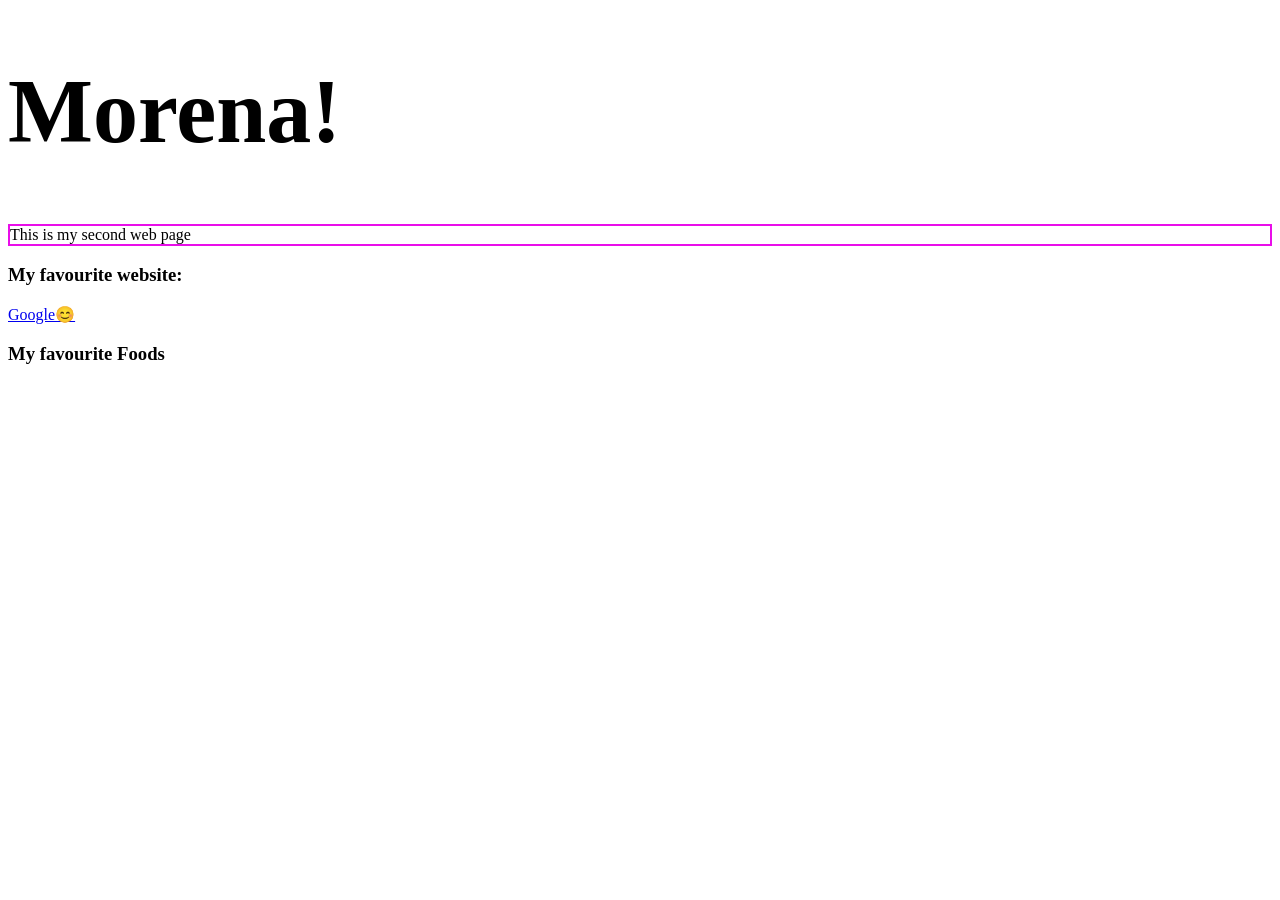
==== week-01/day03-html-css/index.html @ 48535d3e "add: day03 folder" ====
<!DOCTYPE html>

<html>
    <head>
        <meta charset="utf-8">
        <meta http-equiv="X-UA-Compatible" content="IE=edge">
        <title>Good Morning Page</title>
        <meta name="description" content="">
        <meta name="viewport" content="width=device-width, initial-scale=1">
        <link rel="stylesheet" href="styles.css">
    </head>
    <body>
        <h1>Morena!</h1>
        <p>This is my second web page</p>
        <h3>My favourite website:</h3>
        <a href="https://www.bing.co.nz/">Google😊</a>
        <h3>My favourite Foods</h3>

        <script src="" async defer></script>
    </body>
</html>
---- week-01/day03-html-css/styles.css ----
h1 {
  font-size: 90px;
}

p {
  border: solid 2px #e90ee9;
}
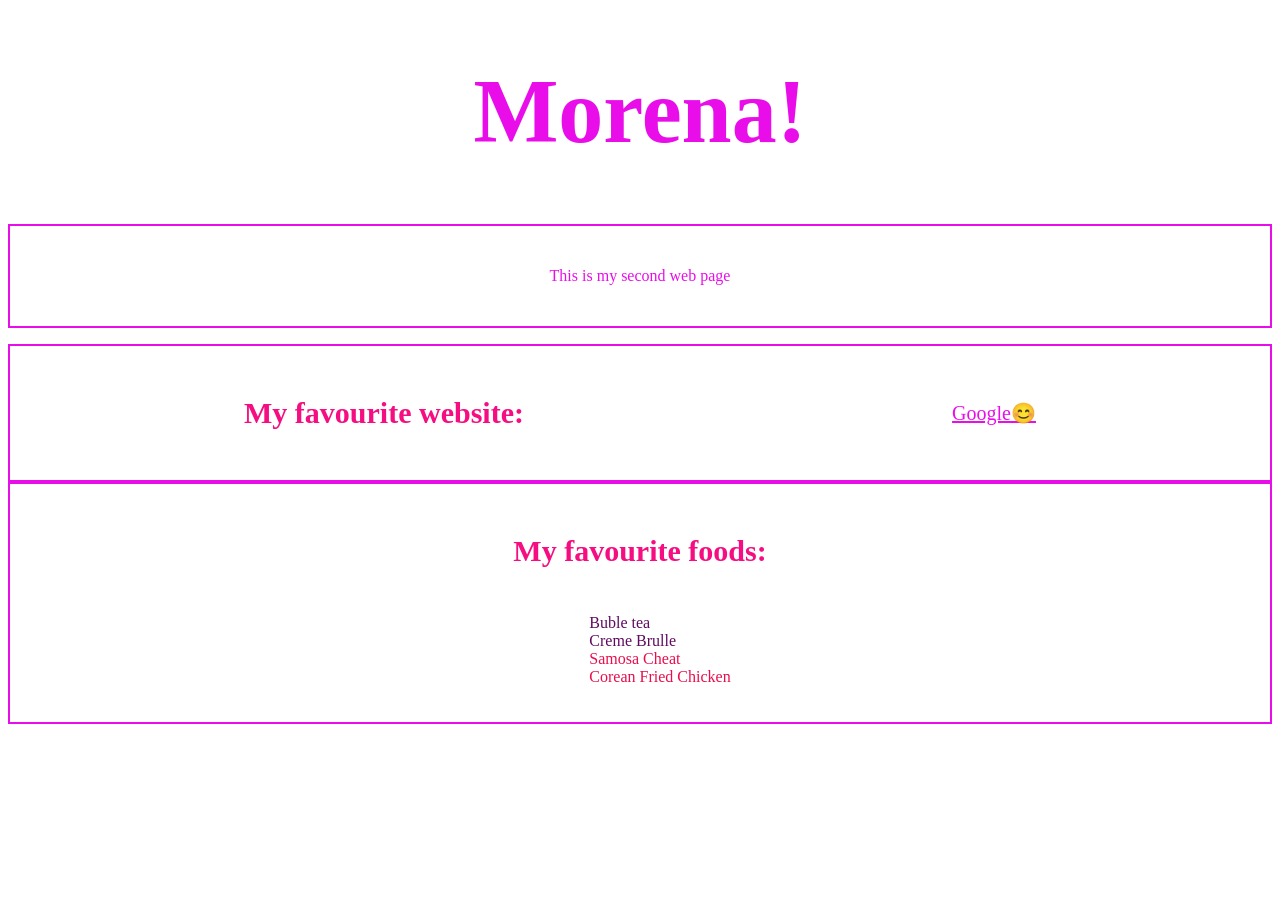
==== commit 36390ff4: "add: week-02 & missions folders" ====
--- a/week-01/day03-html-css/index.html
+++ b/week-01/day03-html-css/index.html
@@ -8,13 +8,28 @@
         <meta name="description" content="">
         <meta name="viewport" content="width=device-width, initial-scale=1">
         <link rel="stylesheet" href="styles.css">
+        <link rel="stylesheet" href="https://fonts.googleapis.com/css2?family=Roboto:wght@300&display=swap">
+        <link rel="stylesheet" href="https://fontgstack.com/fontawesome/5.15.4/css/all.min.css">
+        
     </head>
     <body>
         <h1>Morena!</h1>
         <p>This is my second web page</p>
-        <h3>My favourite website:</h3>
+        <div class="container">
+        <h3 id="title">My favourite website:</h3>
         <a href="https://www.bing.co.nz/">Google😊</a>
-        <h3>My favourite Foods</h3>
+        
+        </div>
+        <div class="menu">
+        <h3 id="title">My favourite foods:</h3>
+        <ul class="food-list">
+            <li class="dessert">Buble tea</li>
+            <li class="dessert">Creme Brulle</li>
+            <li class="dinner">Samosa Cheat</li>
+            <li class="dinner">Corean Fried Chicken</li>
+        </ul>
+        </div>
+    </body>
 
         <script src="" async defer></script>
     </body>
--- a/week-01/day03-html-css/styles.css
+++ b/week-01/day03-html-css/styles.css
@@ -1,7 +1,66 @@
+/* Apply flex-box to align and justfy contents in the center & 
+div tag for using classes to better styling */
 h1 {
   font-size: 90px;
+  color: #e90ee9;
+  align-items: center;
+  justify-content: center;
+  display: flex;
 }
 
 p {
   border: solid 2px #e90ee9;
+  height: 100px;
+  align-items: center;
+  justify-content: center;
+  display: flex;
+  color: #e90ee9;
 }
+
+.container {
+  border: solid 2px #e90ee9;
+  align-items: center;
+  justify-content: space-around;
+  display: flex;
+  padding: 20px;
+}
+
+h3 {
+  color: #e90ee9;
+  font-size: 30px;
+}
+a {
+  color: #e90ee9;
+  font-size: 20px;
+}
+
+#title {
+  color: #f50d81;
+}
+.food-list {
+  list-style-type: none;
+  justify-content: center;
+  align-items: center;
+  display: block;
+  color: #e90ee9;
+}
+
+food-list li {
+  padding: 10px;
+}
+
+.menu {
+  border: solid 2px #e90ee9;
+  align-items: center;
+  justify-content: center;
+  display: flex;
+  flex-direction: column;
+  padding: 20px;
+}
+
+.dessert {
+  color: #600b60;
+}
+.dinner {
+  color: #e90e4c;
+}
